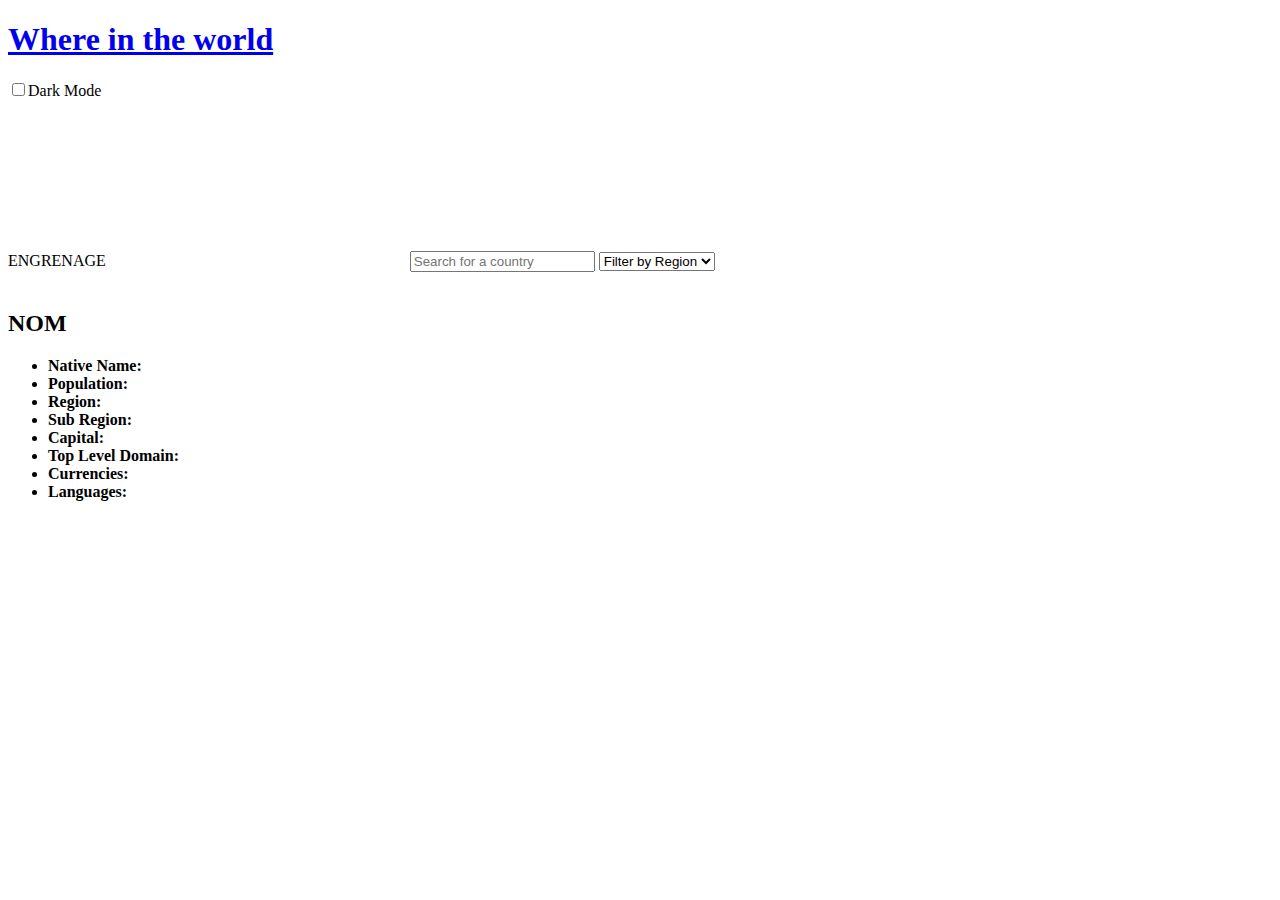
==== fiche.html @ eb9abe79 "Base de la fiche. pas finit" ====
<!DOCTYPE html>
<html lang="en">
<head>
  <meta charset="UTF-8">
  <meta name="viewport" content="width=device-width, initial-scale=1.0">
  <link rel="icon" type="image/png" sizes="32x32" href="./liaisons/assets/favicon-32x32.png">
  <link rel="stylesheet" href="public/liaisons/css/style.css"/>
  
  <title>F M | fiche</title>
</head>
<body>
  <div class="entete">
    <h1 class="entete_titre"><a href="index.html">Where in the world</a></h1>
    <p class="entete_setting"><input id="changeSetting" name="changeSetting" type="checkbox"><label for="changeSetting">Dark Mode</label></p>
  </div>
  
  <div class="barre">
    <label for="barre_recherche">ENGRENAGE<svg>ENGRENAGE</svg></label>
    <input class="barre_recherche" type="text" name="barre_recherche" id="barre_recherche" placeholder="Search for a country">
    
    <select aria-placeholder="Filter by Region">
      <option value="">Filter by Region</option>
      <option value="africa">Africa</option>
    </select>
    
  </div>
<!-- here goes the list from script.js-->
 <img id="img" src="">
  <h2 id="nom">NOM</h2>
  <ul id="info">
    <li><strong>Native Name:</strong><span id="Native_Name"></span></li>
    <li><strong>Population:</strong><span id="Population"></span></li>
    <li><strong>Region:</strong><span id="Region"></span></li>
    <li><strong>Sub Region:</strong><span id="Sub_Region"></span></li>
    <li><strong>Capital:</strong><span id="Capital"></span></li>
    <li><strong>Top Level Domain:</strong><span id="Top_Level_Domain"></span></li>
    <li><strong>Currencies:</strong><span id="Currencies"></span></li>
    <li><strong>Languages:</strong><span id="Languages"></span></li>
  </ul>
    
  
</body>
<script src="public/liaisons/script_fiche.js"></script>
</html>
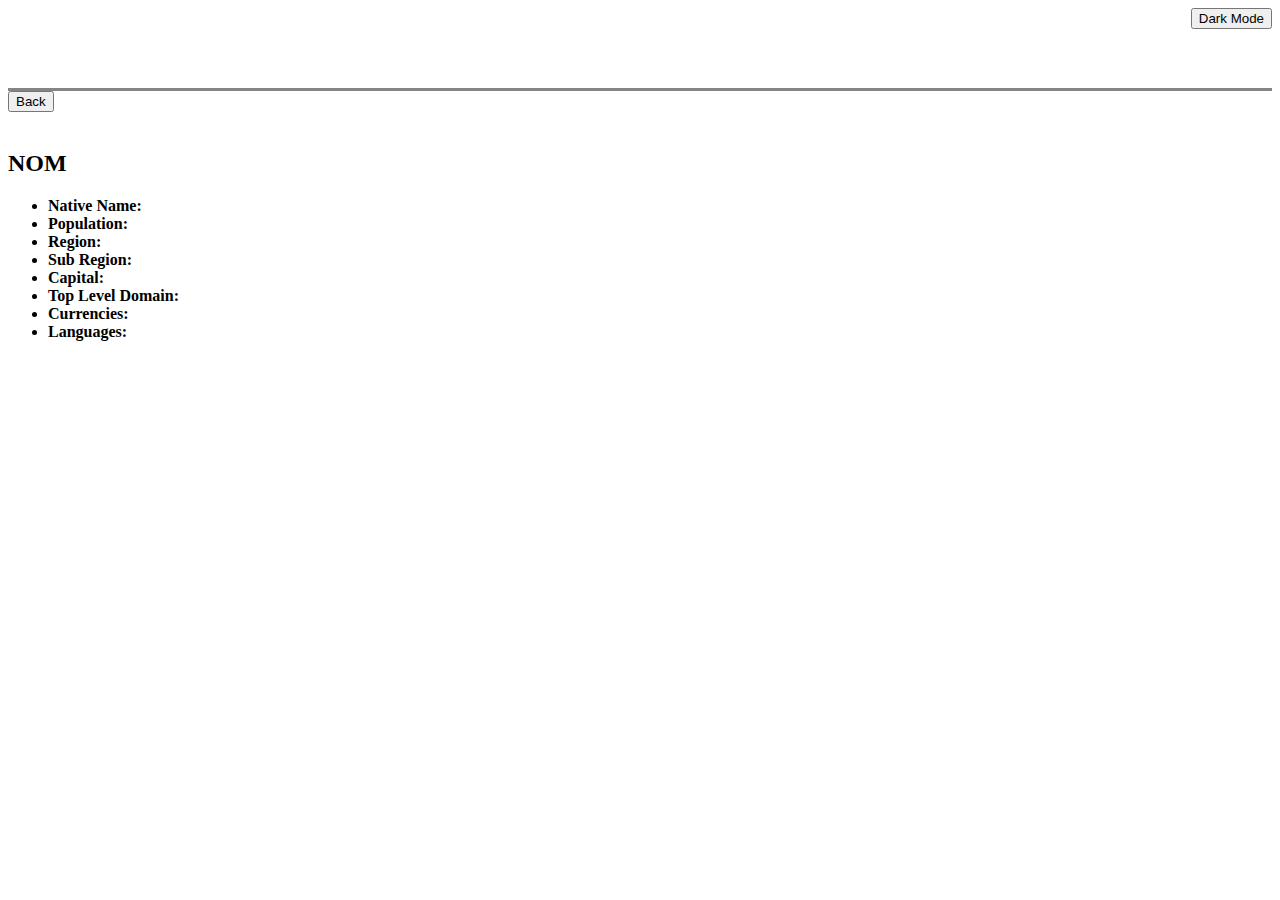
==== commit d63c4606: "Fixage du language et de la barre de recherche" ====
--- a/fiche.html
+++ b/fiche.html
@@ -8,21 +8,14 @@
   
   <title>F M | fiche</title>
 </head>
-<body>
-  <div class="entete">
+<body class="canChangeColor">
+  <div class="entete canChangeColor">
     <h1 class="entete_titre"><a href="index.html">Where in the world</a></h1>
-    <p class="entete_setting"><input id="changeSetting" name="changeSetting" type="checkbox"><label for="changeSetting">Dark Mode</label></p>
+    <div class="entete_setting"><button id="changeSetting">Dark Mode</button></div>
   </div>
   
-  <div class="barre">
-    <label for="barre_recherche">ENGRENAGE<svg>ENGRENAGE</svg></label>
-    <input class="barre_recherche" type="text" name="barre_recherche" id="barre_recherche" placeholder="Search for a country">
-    
-    <select aria-placeholder="Filter by Region">
-      <option value="">Filter by Region</option>
-      <option value="africa">Africa</option>
-    </select>
-    
+  <div class="back_div">
+    <button onclick="history.back()">Back</button>
   </div>
 <!-- here goes the list from script.js-->
  <img id="img" src="">
@@ -41,4 +34,5 @@
   
 </body>
 <script src="public/liaisons/script_fiche.js"></script>
+<script src="public/liaisons/script_theme.js"></script>
 </html>--- a/public/liaisons/css/style.css
+++ b/public/liaisons/css/style.css
@@ -0,0 +1,94 @@
+.dark {
+  background-color: hsl(207, 26%, 17%);
+  color: hsl(0, 0%, 100%);
+}
+.dark * {
+  background-color: hsl(209, 23%, 22%);
+}
+.dark button, .dark input, .dark a, .dark option, .dark select {
+  color: hsl(0, 0%, 100%);
+}
+
+.light {
+  background-color: hsl(0, 0%, 98%);
+  color: black;
+}
+.light * {
+  background-color: hsl(0, 0%, 100%);
+}
+.light button, .light input, .light a, .light option, .light select {
+  color: black;
+}
+
+a {
+  color: white;
+  text-decoration: none;
+}
+
+.entete {
+  width: 100%;
+  flex-direction: row;
+  justify-content: space-between;
+  display: flex;
+  border-bottom: 3px solid hsl(0, 0%, 52%);
+}
+.entete.dark {
+  background-color: hsl(209, 23%, 22%);
+}
+
+.barre {
+  position: relative;
+  background: none;
+  padding: 2em 10%;
+  width: 80%;
+  flex-direction: row;
+  justify-content: space-between;
+  display: flex;
+  height: 50px;
+}
+.barre .recherche_conteneur {
+  position: relative;
+  height: 100%;
+  width: 100%;
+}
+@media (min-width: 600px) {
+  .barre .recherche_conteneur {
+    width: 400px;
+  }
+}
+.barre .recherche_conteneur label {
+  margin: auto;
+}
+.barre .recherche_conteneur label svg {
+  height: 40px;
+  width: 40px;
+}
+.barre .recherche_conteneur input {
+  width: calc(100% - 60px);
+  height: 100%;
+}
+
+.liste_flag {
+  background: none;
+  list-style: none;
+  justify-content: space-around;
+  display: flex;
+  flex-wrap: wrap;
+  gap: 20px;
+  margin-block-start: 0px;
+  margin-inline-start: 0px;
+  padding-inline-start: 0px;
+}
+.liste_flag li {
+  position: relative;
+  width: 350px;
+}
+.liste_flag li *:not(img, a) {
+  padding-left: 1em;
+  padding-right: 1em;
+}
+.liste_flag li img {
+  padding-left: 0px;
+  padding-right: 0px;
+  width: 100%;
+}/*# sourceMappingURL=style.css.map */